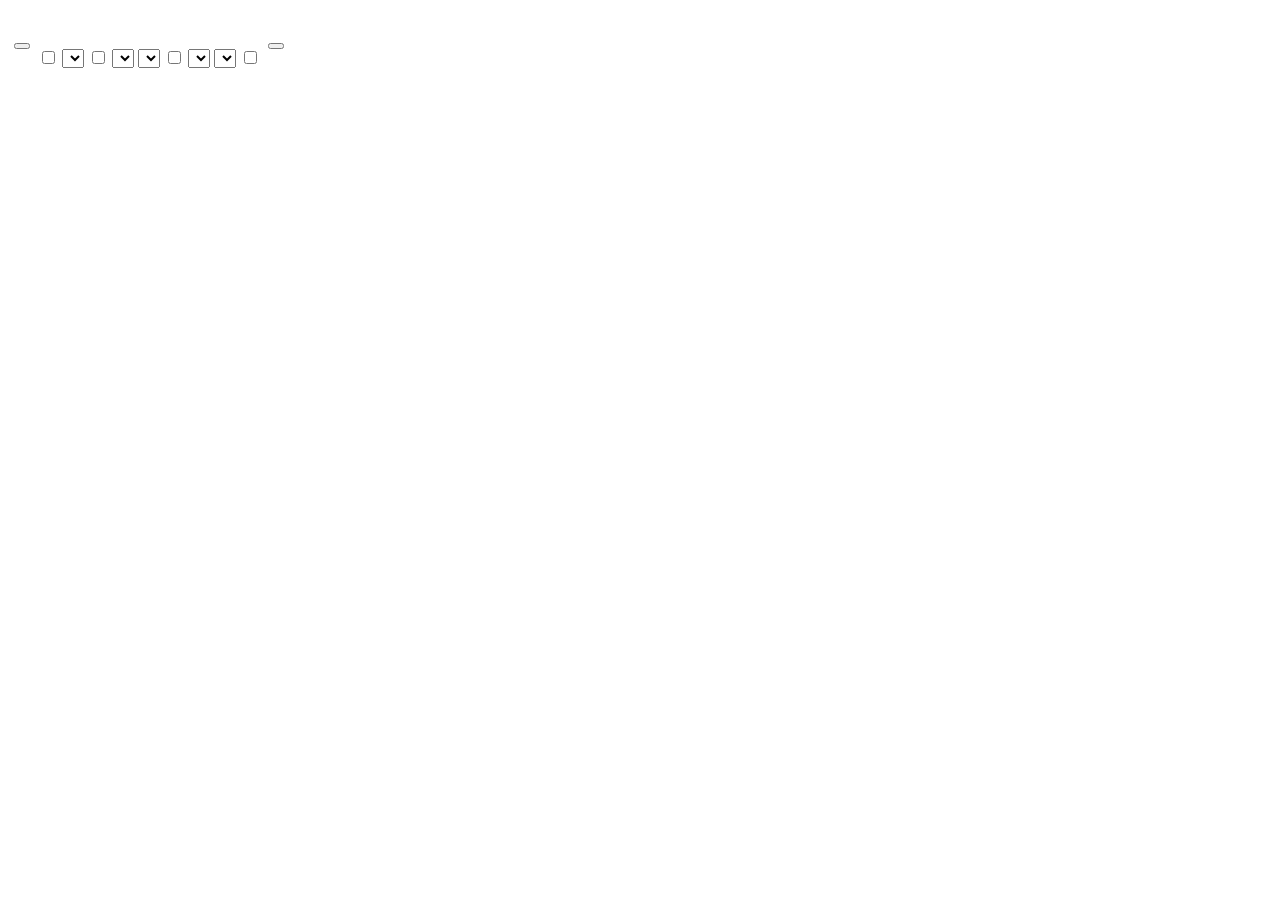
==== index.html @ 14cd49fd "Add files via upload" ====
<!--
  2860Poker Timer 
     SMP  06-11-2026   ver. 3.70
 
 https://clock.2860poker.dk alt.  https://2860poker.dk/clock
                                  https://2860poker.dk/clock/stat   (show statics)
  
  Optional command line parameters:
    title=page title      give the game a title    ([ctrl]+[alt]+'t')
    config                show config panel        ([ctrl]+[alt]+'c')
    debug                 show debug panel
    reset                 reset all settings       ([ctrl]+[alt]+'d') 
    speed=nn              for debug only  speed=59 for 1 min. increments [9, 29, 59]
  ex.
    https://2860poker.dk/clock/?config&title=2860poker.dk

  keyboard actions:
    [F1]                    : Help
    [Pause/Break] | [space] : pause and continues the current game
    [ctrl]+[alt]+'t'        : give the game a title (must be on pause)
    [ctrl]+[alt]+'c'        : show config dialog    (must be on pause) 
    [ctrl]+[alt]+'n'        : start new game        (must be on pause) 
    [ctrl]+[alt]+'d'        : delete game cookies   (must be on pause)
    [ctrl]+[alt]+'l'        : show statics          (must be on pause)
  
  touch actions:
    two finger tab          : show/hide config dialog (must be on pause)
      
 -->
<!-- ===================================================================================== -->
<!DOCTYPE html>
<html>
  <head>     
    <meta charset="utf-8" />
    <meta http-equiv="cache-control" content="no-cache, must-revalidate, post-check=0, pre-check=0, content=max-age=0" />
    <meta http-equiv="expires"       content="Tue, 01 Jan 1980 1:00:00 GMT" />
    <meta name="viewport"            content="width=device-width, initial-scale=1.0" />
    <link rel="icon"       type="image/x-icon" href="res/images/favicon.ico" />
    <link rel="stylesheet" href="res/pokertimer.3.70.css?ver=3.70.19" />
    <title>PokerTimer by 2860poker.dk</title>
  </head>
  <body>
    <!-- Application table -->
    <table border = 0 id="applicationTable"><tr><td>    
    <noscript><img src="res/images/js-t.png"><br><h2>JavaScript is required for this content</h2></noscript>
    
    <!-- The button topbar -->
    <table border = 0>
      <tr class="topBar">
        <td class="actionLeft">
          <button id='actionButton'></button>
        </td>
        <td class="actionCenter"></td> 
        <td class="actionCenter"><p class="topBar" id='statChips'></p><br>
          <div id="dlgChips" class="cDialog">
           <input type="checkbox" id="rChips">
          </div>
        </td>
        <td class="actionCenter"><p class="topBar" id='statSound'></p><br>
          <div id="dlgSound" class="cDialog">
            <select id="soundSelect"></select>
          </div>
        </td>
        <td class="actionCenter"><p class="topBar" id='statMute'></p><br>
          <div id="dlgMute" class="cDialog">
            <input type="checkbox" id="rMute">
          </div>
        </td>
        <td class="actionCenter"><p class="topBar" id='statColor'></p><br>
          <div id="dlgColor" class="cDialog">
            <select id="colorSelect"></select>
          </div>
        </td>
        <td class="actionCenter"><p class="topBar" id='statBlinds'></p><br>
          <div id="dlgBlinds" class="cDialog">
            <select id="blindSelect"></select>
          </div>
        </td>
        
        <td class="actionCenter"><p class="topBar" id='statBreak'></p><br>
          <div id="dlgBreak" class="cDialog">
            <input type="checkbox" id="rBreak">
          </div>
        </td>
        
        <td class="actionCenter"><p class="topBar" id='statBlindsLevel'></p><br>
          <div id="dlgBlindLevel" class="cDialog">
            <select id="blindLevelSelect"></select>
          </div>
        </td>
        <td class="actionCenter"><p class="topBar" id='statVoice'></p><br>
          <div id="dlgVoice" class="cDialog">
            <select id="voiceSelect"></select>
          </div>
        </td>
        <td class="actionCenter"><p class="topBar" id='statVoiceOnOff'></p><br>
          <div id="dlgVoiceOnOff" class="cDialog">
            <input type="checkbox" id="rVoiceOnOff">
          </div>
        </td>
        <td class="actionCenter"></td>
        <td class="actionRight">
          <button id='restartButton'></button>
        </td>
      </tr>
    </table>

    <!-- The main page layout -->
    <table border = 0>
      <tr><td rowspan = 9 ><div class="cChips" id='chipValues'></div></td></tr>  <!-- The chip values -->
      <tr><td><div class="cPageTitle"><p id='pageTitle'></p></div></td></tr>
      <tr><td><div class="cSpacer" id='linefeed'></div></td></tr>
      <tr><td><div class="cBlindsTitle"><p id='blindsHeader'></p></div></td></tr>
      <tr><td><div class="cSpacer"><br></div></td></tr>
      <tr><td><div class="cBlinds"><p id='theBlinds'></p></div></td></tr>
      <tr><td><div class="cTimer"><p id='levelTimer'></p></div></td></tr>
      <tr><td><div class="cSpacer"><br></div></td></tr>
      <tr><td><div class="cNextBlinds"><p id='theNextBlinds'></p></div></td></tr>
      <!--<tr><td><div class="cSpacer"><br></div></td></tr>-->
    </table>
    <table border = 0><tr><td>
    <!-- The progress bar -->
    <div class="progressBar" id="levelProgressBar">
      <div class="progress" id="levelProgress"></div>
    </div>
    </td></tr></table>
    
    <!-- The bottom status bar -->
    <table border = 0>
      <tr>
        <td class="actionLeft"><p class="botBar" id='version'></p></td>
        <td></td>
        <td class="actionCenter"><p class="botBar" id='sysver'></p></td>
        <td></td>
        <td class="actionRight"><p class="botBar" id='gametime'></p></td>
      </tr>
    </table>
    
    <!-- page bottom debug info -->
    <table border = 0>
      <tr><td>
        <p class="debug" id='debuginfo'></p>  
      </td></tr>
    </table>    
    
    <!-- end Application table -->
    </td></tr></table>    
    
    <p><video id='keepalive'></video></p>
    <script type="text/javascript" src="res/pokertimer.3.70.js?ver=3.70.19"></script>
  </body>
</html>
<!-- ===================================================================================== -->
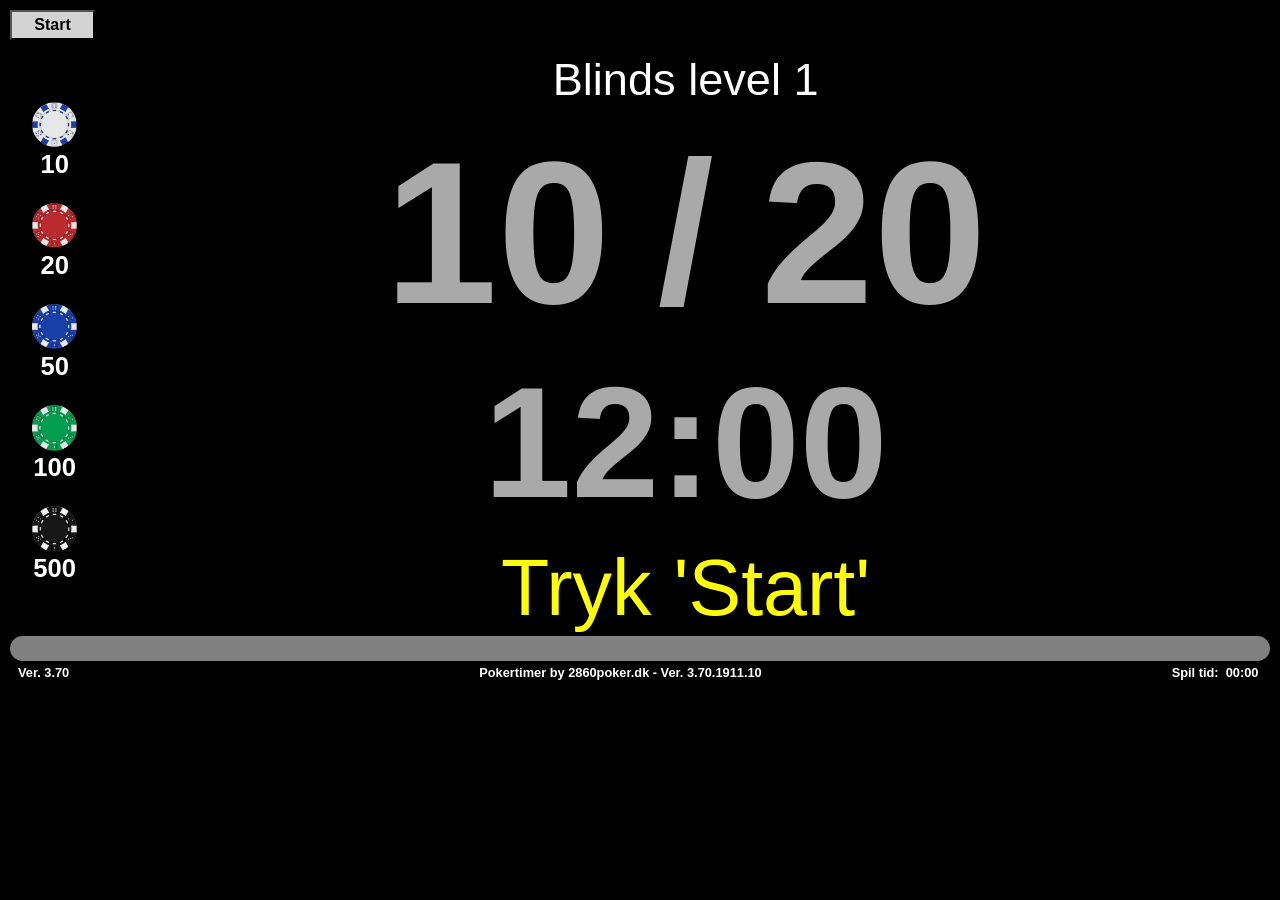
==== commit 74f16418: "Update index.html" ====
--- a/res/pokertimer.3.70.css
+++ b/res/pokertimer.3.70.css
@@ -0,0 +1,60 @@
+/* ----------------------------------------------------------------- */
+/*  
+  Stylesheet for 2860Poker Timer 
+      SMP  08-09-2026   ver. 3.60
+      SMP  06-11-2026   ver. 3.70    div.cChips { ...; line-height: 90%;}  
+*/
+ 
+/* ----------------------------------------------------------------- */
+  :root {
+     --bgColor:        Navy;
+     --fgColor:        Yellow;
+     --fgColorAlt:     White;      
+     --fgWarning:      OrangeRed;   
+     --bgButOver:      FireBrick;
+     --bgButBack:      Lightgray;
+     --fgDimmed:       DarkGray;         
+     --bgProgress:     Gray;        
+     --fgProgress:     LimeGreen;   
+     --fgColorBlack:   Black;       
+   }
+/* ----------------------------------------------------------------- */
+    html             { font-family: sans-serif; margin: 0; padding: 0; background-color: var(--bgColor); cursor: default; } 
+    body             { font-size: 1.0em; color: var(--fgColorAlt); cursor: none; } 
+    p                { display: inline; white-space: nowrap; }
+    p.topBar         { font-size: 0.7em; margin: 5px; }
+    p.botBar         { font-size: 0.8em; margin: 8px; font-weight: bold; }  
+    p.debug          { font-size: 0.5em; } 
+    div              { text-align: center; vertical-align: top;  white-space: nowrap; font-weight: bold; }
+    
+    div.cPageTitle   { font-size:  calc( 3 *   (0.6vw + 0.4vh)); font-weight: normal; color: var(--fgDimmed); }
+    div.cBlindsTitle { font-size:  calc( 4 *   (0.6vw + 0.4vh)); font-weight: normal; }
+    div.cBlinds      { font-size:  calc(18 *   (0.6vw + 0.4vh)); color: var(--fgDimmed); }  
+    div.cTimer       { font-size:  calc(14 *   (0.6vw + 0.4vh)); color: var(--fgDimmed); }
+    div.cNextBlinds  { font-size:  calc( 7 *   (0.6vw + 0.4vh)); font-weight: normal; color: var(--fgColorAlt); }
+    div.cSpacer      { font-size:  calc( 0.5 * (0.6vw + 0.4vh)); }
+    
+    div.cDialog      { display:    inline; }
+    div.cChips       { text-align: center; font-size: 1.6em; font-weight: bold; line-height: 100%; }
+    div.progressBar  { width: 100%; background-color: var(--bgProgress); border-radius: 25px 25px 25px 25px;  }   
+    div.progress     { width:   0%; background-color: var(--fgProgress); height: 25px; color: var(--fgColorBlack); border-radius: 25px 25px 25px 25px; }
+    table            { width: 100%; border-collapse: collapse;  border: none; margin-left: auto; margin-right: auto; }
+    tr.topBar        { height: 35px; cursor: default; }
+    td.actionLeft    { width: 5%; text-align:  left;   vertical-align: top;} 
+    td.actionRight   { width: 5%; text-align:  right;  vertical-align: top;}
+    td.actionCenter  { width: 0px; text-align: center; vertical-align: top; padding-right: 5px; padding-left: 5px; } 
+    img.chip         { width: calc( 4.0 * (0.6vw + 0.4vh)); object-fit: contain; } 
+    select           { background-color: var(--bgButBack); color: var(--fgColorBlack); margin: 0; padding: 5; }
+    button           { background-color: var(--bgButBack); color: var(--fgColorBlack); margin: 5; padding: 5; font-size: 1.0em; font-weight: Bold; height: 30px; width: 85px; }
+    button:hover     { background-color: var(--bgButOver); color: var(--fgColorAlt); cursor: pointer; }
+
+/* ----------------------------------------------------------------- */
+ 
+/*
+Colors:
+https://www.quackit.com/css/color/charts/css_color_names_chart.cfm
+
+https://www.w3schools.com/html/
+
+Old XP-PC width x height 1280 x 800
+*/
